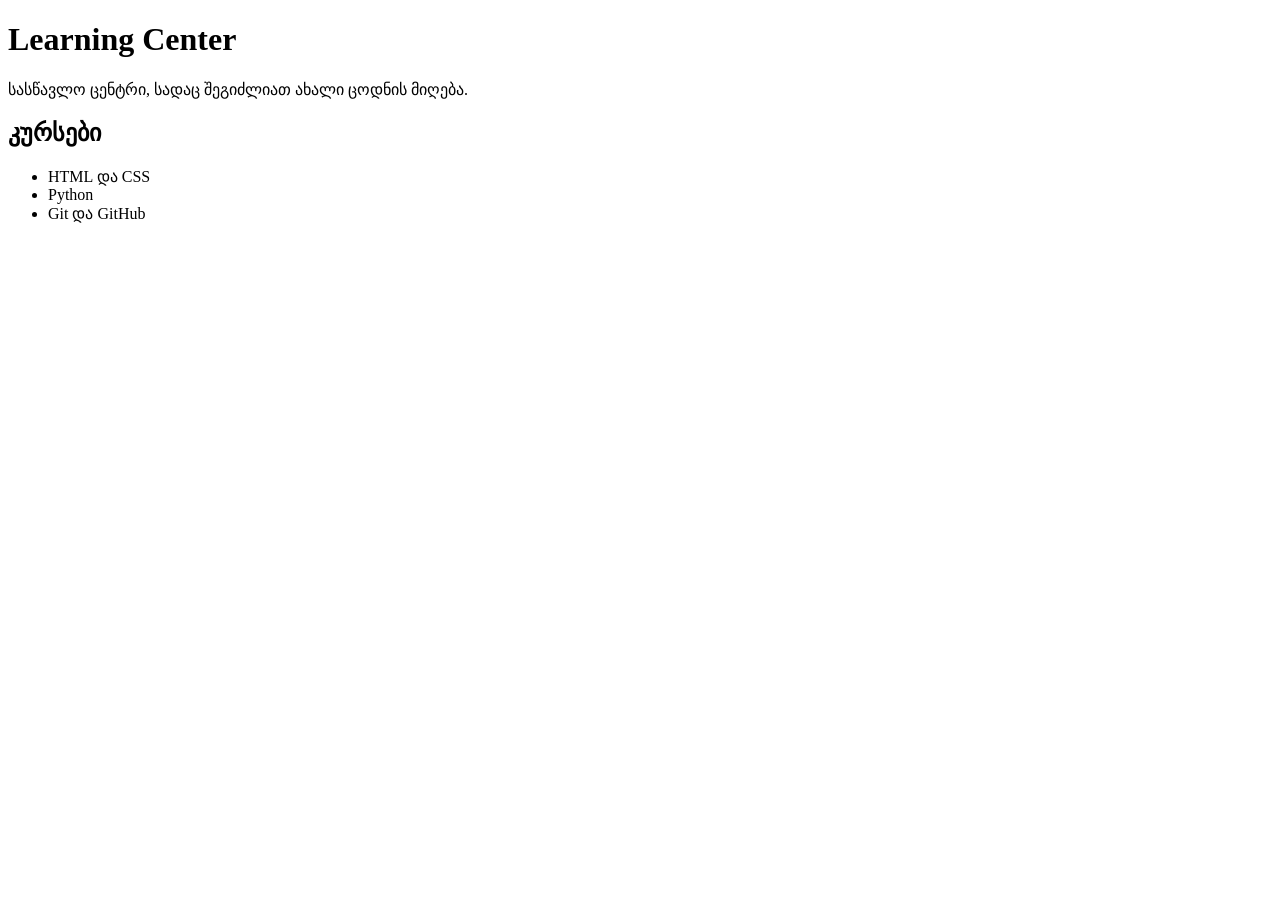
==== index.html @ 9f4de158 "Initial project" ====
<!DOCTYPE html>
<html>
<head>
    <title>Learning Center</title>
</head>
<body>
    <h1>Learning Center</h1>
    <p>სასწავლო ცენტრი, სადაც შეგიძლიათ ახალი ცოდნის მიღება.</p>
</body>
</html>
<h2>კურსები</h2>

<ul>
    <li>HTML და CSS</li>
    <li>Python</li>
    <li>Git და GitHub</li>
</ul>
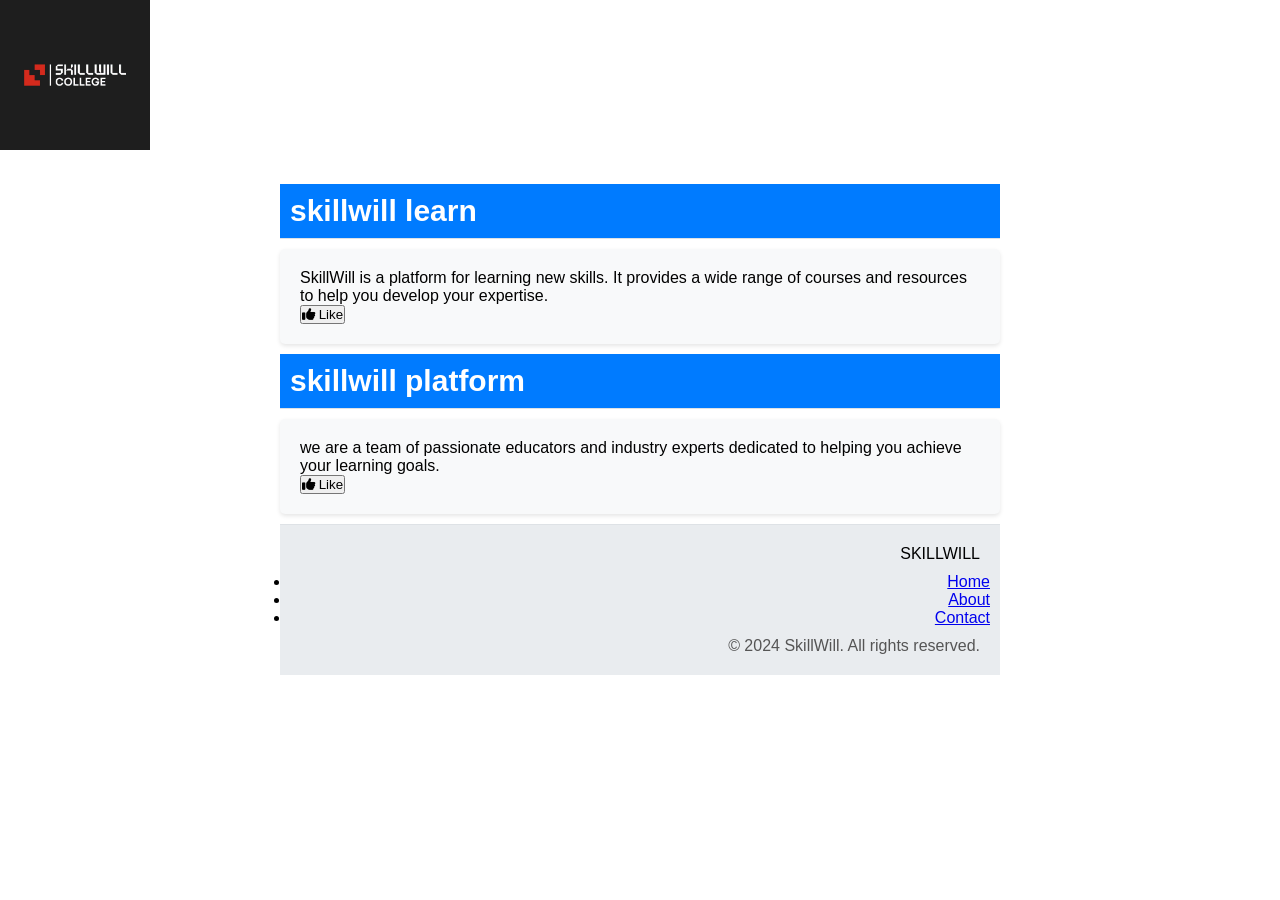
==== commit af426d58: "first commit" ====
--- a/index.html
+++ b/index.html
@@ -1,17 +1,47 @@
 <!DOCTYPE html>
-<html>
+<html lang="en">
 <head>
-    <title>Learning Center</title>
-</head>
+    <meta charset="UTF-8">
+    <meta name="viewport" content="width=device-width, initial-scale=1.0">
+    <title>Document</title>
+    <link rel="stylesheet" href="style.css">
+    <link rel="stylesheet" href="https://cdnjs.cloudflare.com/ajax/libs/font-awesome/6.4.0/css/all.min.css">
+    
+
 <body>
-    <h1>Learning Center</h1>
-    <p>სასწავლო ცენტრი, სადაც შეგიძლიათ ახალი ცოდნის მიღება.</p>
+<img src="764006642_4625155874407777_6701608251080667414_n.jpg" alt="SkillWill Logo" width="150">
+
+    <div class="container">
+        <div class="card">
+            <div class="card-header">
+                <h2>skillwill learn</h2>
+            </div>
+            <div class="card-body">
+                <p>SkillWill is a platform for learning new skills. It provides a wide range of courses and resources to help you develop your expertise. </p>
+                <button class="btn"><i class="fas fa-thumbs-up"></i> Like</button>
+            </div>
+        </div>
+        <div class="card">
+            <div class="card-header">
+                <h2>skillwill platform</h2>
+            </div>
+            <div class="card-body">
+                <p>we are a team of passionate educators and industry experts dedicated to helping you achieve your learning goals. </p>
+                <button class="btn"><i class="fas fa-thumbs-up"></i> Like</button>
+            </div>
+            <div class="card-footer">
+                
+                <div class="name">SKILLWILL</div>
+                <nav>
+                    <ul>
+                        <li><a href="#">Home</a></li>
+                        <li><a href="#">About</a></li>
+                        <li><a href="#">Contact</a></li>
+                    </ul>
+                </nav>
+    <div class="text">© 2024 SkillWill. All rights reserved.</div>
+            </div>
+        </div>
+
 </body>
-</html>
-<h2>კურსები</h2>
-
-<ul>
-    <li>HTML და CSS</li>
-    <li>Python</li>
-    <li>Git და GitHub</li>
-</ul>+</html>
--- a/style.css
+++ b/style.css
@@ -0,0 +1,17 @@
+
+*{box-sizing: border-box; margin: 0; padding: 0; font-family: Arial, sans-serif;}
+
+div{margin: 10px;}
+
+.card-body{padding: 20px; background-color: #f8f9fa; border-radius: 5px; box-shadow: 0 2px 4px rgba(0,0,0,0.1);} 
+.card-title{font-size: 1.5em; font-weight: bold; margin-bottom: 10px;}
+.card-text{font-size: 1em; color: #333;}
+.card-footer{padding: 10px; background-color: #e9ecef; border-top: 1px solid #dee2e6; text-align: right;}
+.card-header{padding: 10px; background-color: #007bff; color: #fff; border-bottom: 1px solid #dee2e6; font-size: 1.25em;}
+.container{max-width: 800px; margin: 0 auto; padding: 20px;}
+.flex-container{display: flex; flex-wrap: wrap; gap: 20px;}
+.display-flex{display: flex;}
+.text{font-size: 1em; color: #555;}
+.img{max-width: 100%; height: auto; border-radius: 5px;}
+.justify-content-center{justify-content: center;}
+.img{justify-content: center; display: block; margin-left: auto; margin-right: auto;}
